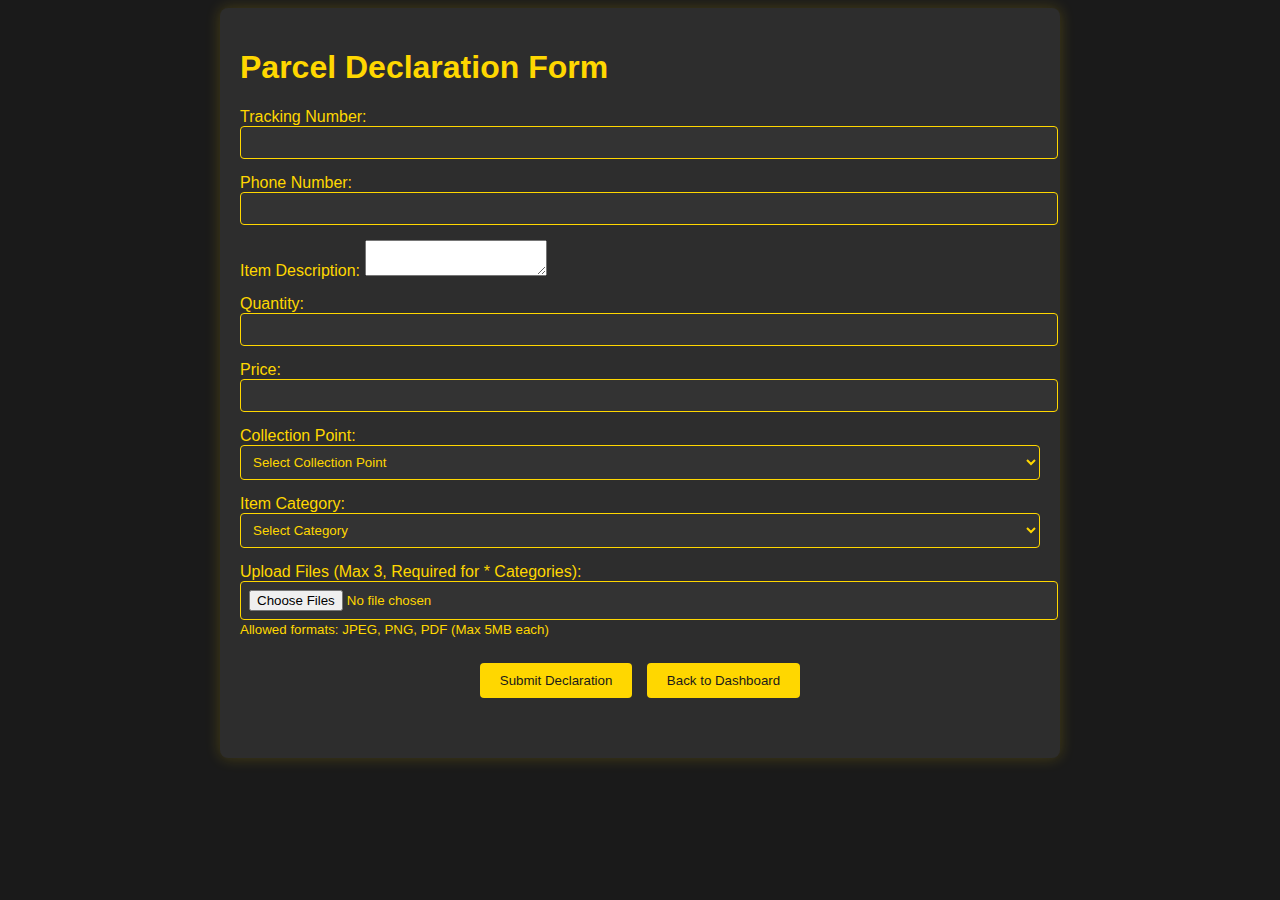
==== index.html @ 54c4f55e "index.html" ====
<!DOCTYPE html>
<html>
<head>
  <meta charset="utf-8">
  <meta name="viewport" content="width=device-width, initial-scale=1">
  <title>Parcel Declaration</title>
  <link rel="stylesheet" href="./styles/main.css">
</head>
<body>
  <div class="container">
    <h1>Parcel Declaration Form</h1>
    <form id="declarationForm">
      <div class="form-group">
        <label for="trackingNumber">Tracking Number:</label>
        <input type="text" id="trackingNumber" name="trackingNumber" 
               pattern="^[A-Za-z0-9\-]+"
               title="Only letters, numbers, and hyphens allowed (no spaces)"
               required>
      </div>

      <div class="form-group">
        <label for="phone">Phone Number:</label>
        <input type="tel" id="phone" name="phone" 
               pattern="[0-9]{6,}" 
               title="Numbers only, minimum 6 digits" 
               required>
      </div>

      <div class="form-group">
        <label for="itemDescription">Item Description:</label>
        <textarea id="itemDescription" name="itemDescription" required></textarea>
      </div>

      <div class="form-group">
        <label for="quantity">Quantity:</label>
        <input type="number" id="quantity" name="quantity" 
               min="1" step="1" required>
      </div>

      <div class="form-group">
        <label for="price">Price:</label>
        <input type="number" id="price" name="price" 
               min="0" step="0.01" required>
      </div>

      <div class="form-group">
        <label for="collectionPoint">Collection Point:</label>
        <select id="collectionPoint" name="collectionPoint" required>
          <option value="">Select Collection Point</option>
          <option value="Rimba">Rimba</option>
          <option value="Bengkurong">Bengkurong</option>
        </select>
      </div>

      <div class="form-group">
        <label for="itemCategory">Item Category:</label>
        <select id="itemCategory" name="itemCategory" required>
          <option value="">Select Category</option>
          <option value="Accessories/Jewellery">Accessories/Jewellery</option>
          <option value="Baby Appliances">Baby Appliances</option>
          <option value="Bag">Bag</option>
          <option value="Car Parts/Accessories">Car Parts/Accessories</option>
          <option value="Carpets/Mat">Carpets/Mat</option>
          <option value="Clothing">Clothing</option>
          <option value="Computer Accessories">Computer Accessories</option>
          <option value="Cordless">Cordless</option>
          <option value="Decorations">Decorations</option>
          <option value="Disposable Pad/Mask">Disposable Pad/Mask</option>
          <option value="Electrical Appliances">Electrical Appliances</option>
          <option value="Fabric">Fabric</option>
          <option value="Fashion Accessories">Fashion Accessories</option>
          <option value="Fishing kits/Accessories">Fishing kits/Accessories</option>
          <option value="Footware Shoes/Slippers">Footware Shoes/Slippers</option>
          <option value="Game/Console/Board">Game/Console/Board</option>
          <option value="Hand Tools">Hand Tools</option>
          <option value="Handphone Casing">Handphone Casing</option>
          <option value="Headgear">Headgear</option>
          <option value="Home Fitting/Furniture">Home Fitting/Furniture</option>
          <option value="Kitchenware">Kitchenware</option>
          <option value="LED/Lamp">LED/Lamp</option>
          <option value="Matters/Bedding">Matters/Bedding</option>
          <option value="Mix Item">Mix Item</option>
          <option value="Motor Part/Accessories">Motor Part/Accessories</option>
          <option value="Others">Others</option>
          <option value="Perfume">Perfume</option>
          <option value="Phone Accessories">Phone Accessories</option>
          <option value="Plastic Article">Plastic Article</option>
          <option value="RC Parts/Accessories">RC Parts/Accessories</option>
          <option value="Rubber">Rubber</option>
          <option value="Seluar">Seluar</option>
          <option value="Socks">Socks</option>
          <option value="Sport Equipment">Sport Equipment</option>
          <option value="Stationery">Stationery</option>
          <option value="Stickers">Stickers</option>
          <option value="Storage">Storage</option>
          <option value="Telkong">Telkong</option>
          <option value="Toys">Toys</option>
          <option value="Tudong">Tudong</option>
          <option value="Tumbler">Tumbler</option>
          <option value="Underwear">Underwear</option>
          <option value="Watch & Accessories">Watch & Accessories</option>
          <option value="Wire, Adapter & Plug">Wire, Adapter & Plug</option>
          <!-- Starred Categories -->
          <option value="*Books">*Books</option>
          <option value="*Cosmetics/Skincare/Bodycare">*Cosmetics/Skincare/Bodycare</option>
          <option value="*Food Beverage/Drinks">*Food Beverage/Drinks</option>
          <option value="*Gadgets">*Gadgets</option>
          <option value="*Oil Ointment">*Oil Ointment</option>
          <option value="*Supplement">*Supplement</option>
        </select>
      </div>

      <div class="form-group">
        <label for="fileUpload">Upload Files (Max 3, Required for * Categories):</label>
        <input type="file" 
               id="fileUpload" 
               name="files" 
               multiple 
               accept="image/*, .pdf"
               onchange="handleFileSelection(this)">
        <small>Allowed formats: JPEG, PNG, PDF (Max 5MB each)</small>
      </div>

      <div class="button-group">
        <button type="submit" class="gold-button">Submit Declaration</button>
        <button type="button" class="gold-button" disabled>Back to Dashboard</button>
      </div>
    </form>
    <div id="message" aria-live="polite"></div>
  </div>

  <script>
    const CONFIG = {
      GAS_URL: 'https://script.google.com/macros/s/AKfycbwJs3g7SryNWi8_tkBQtWIw7tns9RufmHAqgDFv8WcblRgRs0mY5gL0lO2ftWteNQYykA/exec'
    };

    function handleFileSelection(input) {
      try {
        const files = Array.from(input.files || []);
        const category = document.getElementById('itemCategory').value;
        const starredCategories = [
          '*Books', '*Cosmetics/Skincare/Bodycare', '*Food Beverage/Drinks',
          '*Gadgets', '*Oil Ointment', '*Supplement'
        ];

        // Validate file count
        if (files.length > 3) {
          throw new Error('Maximum 3 files allowed');
        }

        // Validate mandatory files for starred categories
        if (starredCategories.includes(category)) {
          if (files.length < 1) {
            throw new Error(`At least 1 file required for ${category}`);
          }
        }

        // Validate individual files
        files.forEach(file => {
          if (file.size > 5 * 1024 * 1024) {
            throw new Error(`File ${file.name} exceeds 5MB limit`);
          }
          if (!['image/jpeg', 'image/png', 'application/pdf'].includes(file.type)) {
            throw new Error(`Invalid file type: ${file.type}`);
          }
        });

        showMessage(`${files.length} valid files selected`, 'success');
      } catch (error) {
        showMessage(error.message, 'error');
        input.value = '';
      }
    }

    function showMessage(text, type) {
      const messageDiv = document.getElementById('message');
      if (!messageDiv) return;
      
      messageDiv.textContent = text;
      messageDiv.className = `message ${type}`;
      
      clearTimeout(messageDiv.timeout);
      messageDiv.timeout = setTimeout(() => {
        messageDiv.textContent = '';
        messageDiv.className = 'message';
      }, type === 'error' ? 8000 : 5000);
    }
  </script>

  <script src="./scripts/app.js"></script>
</body>
</html>
---- styles/main.css ----
body {
  background-color: #1a1a1a;
  color: #FFD700;
  font-family: 'Arial', sans-serif;
}

.container {
  max-width: 800px;
  margin: 0 auto;
  padding: 20px;
  background-color: #2d2d2d;
  border-radius: 8px;
  box-shadow: 0 0 15px rgba(255, 215, 0, 0.2);
}

.form-group {
  margin-bottom: 15px;
}

input, select {
  background-color: #333;
  color: #FFD700;
  border: 1px solid #FFD700;
  padding: 8px;
  width: 100%;
  border-radius: 4px;
}

.gold-button {
  background-color: #FFD700;
  color: #1a1a1a;
  padding: 10px 20px;
  border: none;
  border-radius: 4px;
  cursor: pointer;
  margin: 5px;
}

.gold-button:hover {
  background-color: #ccac00;
}

.button-group {
  margin-top: 20px;
  text-align: center;
}

#message {
  margin-top: 15px;
  padding: 10px;
  border-radius: 4px;
}
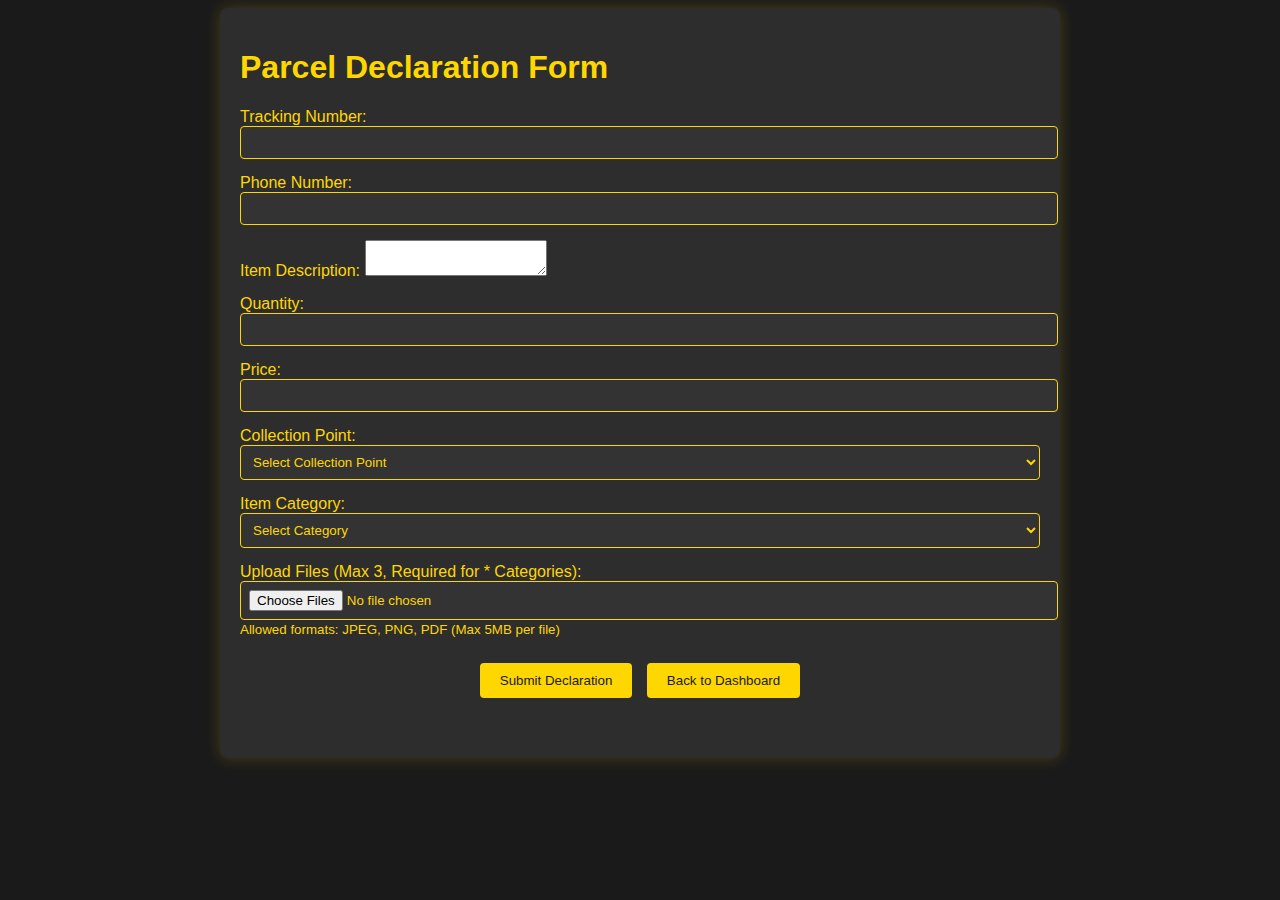
==== commit 92aaf638: "index.html" ====
--- a/index.html
+++ b/index.html
@@ -111,15 +111,17 @@
       </div>
 
       <div class="form-group">
-        <label for="fileUpload">Upload Files (Max 3, Required for * Categories):</label>
-        <input type="file" 
-               id="fileUpload" 
-               name="files" 
-               multiple 
-               accept="image/*, .pdf"
-               onchange="handleFileSelection(this)">
-        <small>Allowed formats: JPEG, PNG, PDF (Max 5MB each)</small>
-      </div>
+          <label for="fileUpload">Upload Files (Max 3, Required for * Categories):</label>
+          <input type="file" 
+                 id="fileUpload" 
+                 name="files"
+                 multiple
+                 accept="image/jpeg, image/png, application/pdf"
+                 aria-describedby="fileHelp">
+          <small id="fileHelp" class="form-text">
+          Allowed formats: JPEG, PNG, PDF (Max 5MB per file)
+        </small>
+</div>
 
       <div class="button-group">
         <button type="submit" class="gold-button">Submit Declaration</button>
@@ -131,7 +133,7 @@
 
   <script>
     const CONFIG = {
-      GAS_URL: 'https://script.google.com/macros/s/AKfycbwJs3g7SryNWi8_tkBQtWIw7tns9RufmHAqgDFv8WcblRgRs0mY5gL0lO2ftWteNQYykA/exec'
+      GAS_URL: 'https://script.google.com/macros/s/AKfycbwqr4mFiEmpjUNNf8iVTTrZL2evHBV1O-E617SZde-EAHIAmeIMNefZlDoKPpLeF33pfw/exec'
     };
 
     function handleFileSelection(input) {
